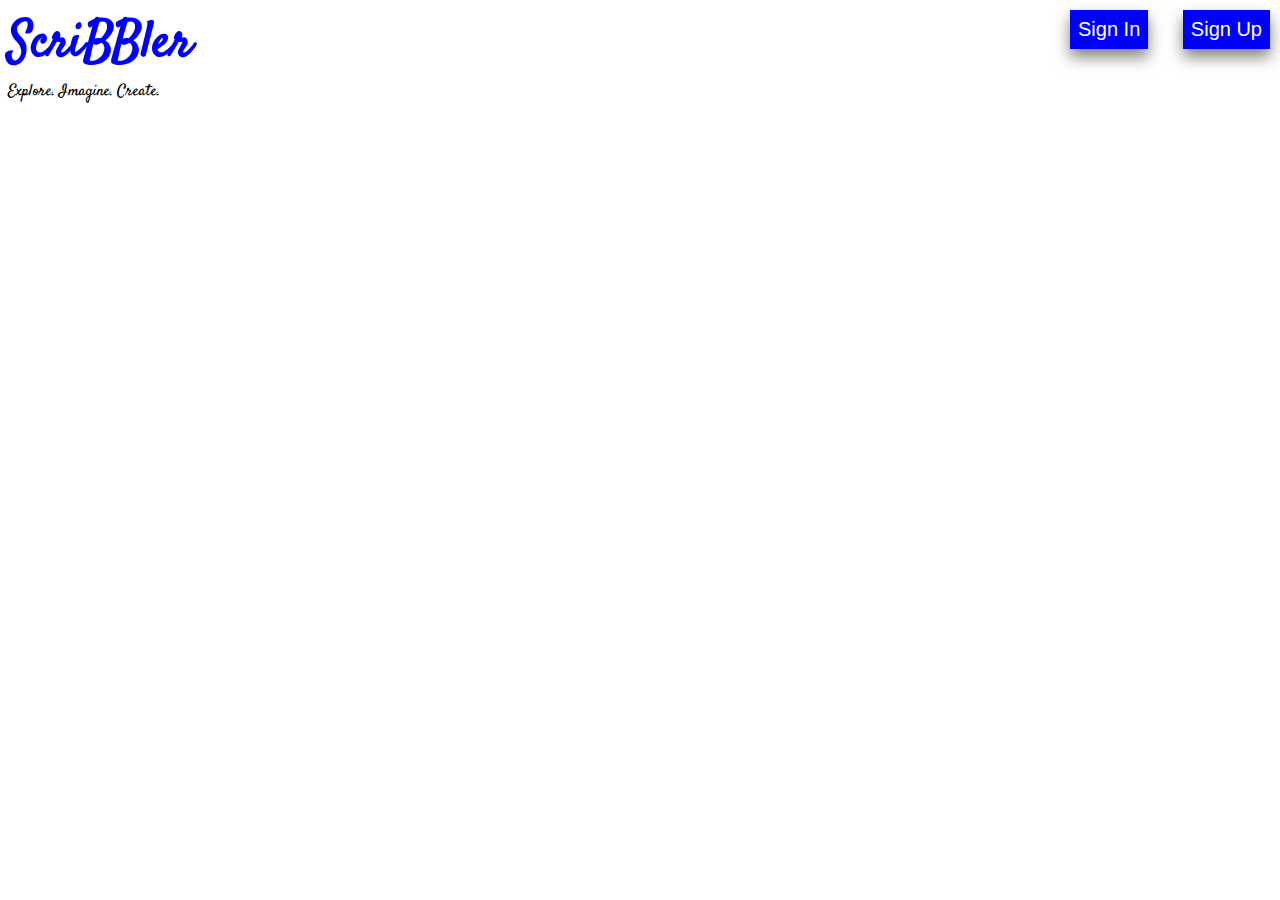
==== index.html @ 256e7d3a "Font, css, and js links added. Added heading text and buttons with css." ====
<!DOCTYPE html>
<html>

    <head>
        
        <link rel="preconnect" href="https://fonts.googleapis.com">
        <link rel="preconnect" href="https://fonts.gstatic.com" crossorigin>
        <link href="https://fonts.googleapis.com/css2?family=Satisfy&display=swap" rel="stylesheet">
        <link rel="stylesheet" href="./styles/index.css">
        <link rel="stylesheet" href="./styles/header.css">      <!--Since all pages will have the same header  i created and linkeda header.css file to all the files.-->
        <link href="https://fonts.googleapis.com/icon?family=Material+Icons" rel="stylesheet">
    
    </head>

    <body>

        <header>
            <div class = "headerText">
                <h1>ScriBBler</h1>
                <p>Explore. Imagine. Create.</p>
            </div>

            <div class = "headerButtons">
                <button id = "signinButton" class = "top-btn">Sign In</button>
                <button id = "signupButton" class ="top-btn">Sign Up</button>
            </div>
        </header>








    </body>


</html>
---- styles/header.css ----
header {
    font-family: 'Satisfy', cursive;
    
}
.headerText{
    width: 200px;
    left:0;
    top:0;
}
.headerText h1{
    font-size: 50px;
    color: blue;
    margin: 0 0 0 0;
}
.headerText p{
    margin: 0 0 0 0;
}

.headerButtons{
    position: absolute;
    width: 200px;
    display: flex;
    justify-content: space-between;
    top: 10px;
    right: 10px;
}
.top-btn {
    font-size: 20px;
    padding: 4%;
    border: white;
    background-color: blue;
    color: white;
    font-family: sans-serif;
    box-shadow: 0px 8px 15px rgba(0, 0, 0, 0.5);
}
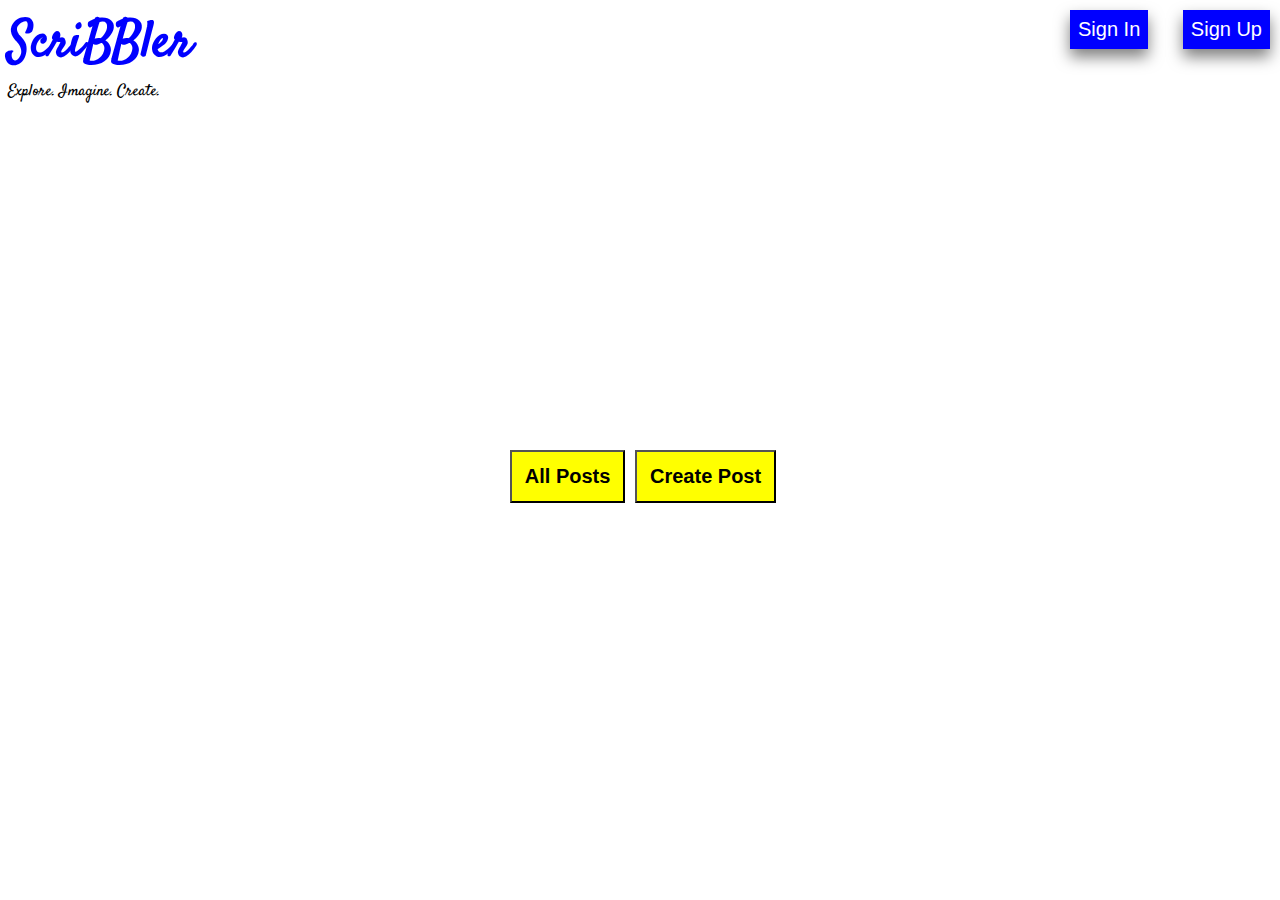
==== commit 061cd6af: "post buttons added. Made all posts button functional" ====
--- a/index.html
+++ b/index.html
@@ -23,8 +23,53 @@
             <div class = "headerButtons">
                 <button id = "signinButton" class = "top-btn">Sign In</button>
                 <button id = "signupButton" class ="top-btn">Sign Up</button>
+            </div>    
+            
+            <div id = "signupModal" class = "modal">
+                <div id = "signup-modal-content" class = "modal-content">
+                    <span class="close">&times;</span>
+                    <div    class = "formParent">
+                        <form class = "form">
+                            <h1>Get Started</h1>
+                            <label for = "fullname">Full Name</label>
+                            <input type="text" required name = "fullname" id = "fullname" placeholder="Enter Full Name">
+                            <label for = "username">Username</label>
+                            <input type="text" required id = "username" name = "username" placeholder="Enter Username">
+                            <label for = "password1">Password</label>
+                            <input type = 'password' id = "password1" name ="password1" required placeholder="Enter Password" >
+                            <label for = "password2">Confirm Password</label>
+                            <input type = 'password' id = "password2" name ="password2" required placeholder="Confirm Password" >
+                            <button class = "signbutton">Sign Up</button>
+                        </form>
+                    </div>
+                </div>
             </div>
+
+            <div id = "signinModal" class = "modal">
+                <div id = "signin-modal-content" class = "modal-content">
+                    <span class="close">&times;</span>
+                    <div    class = "formParent">
+                        <form class = "form">
+                            <h1>Welcome Back!</h1>
+                            <label for = "username">Username</label>
+                            <input type="text" required id = "logusername" name = "username" placeholder="Enter Username">
+                            <label for = "logpassword">Password</label>
+                            <input type = 'password' id = "logpassword" name ="logpassword" required placeholder="Enter Password" >
+                            <button class = "signbutton">Log In</button>
+                            <p>Not a member? <a id = "signup-anchor">Sign Up</a></p>
+                        </form>
+                    </div>
+                </div>
+            </div>
+
         </header>
+
+        <div class="postButtons">
+            <button id = "allButton" onclick="location.href = './html/bloglist.html'">All Posts</button>
+            <button id = "createButton">Create Post</button>
+        </div>
+
+        
 
 
 
@@ -32,7 +77,7 @@
 
 
 
-
+        <script src="./scripts/index.js"></script>
     </body>
 
 
--- a/styles/index.css
+++ b/styles/index.css
@@ -0,0 +1,119 @@
+body {
+    background-image: url("../images/background.jpg");
+    background-repeat: no-repeat;
+    background-size: cover;
+}
+
+.modal{
+    display: none;
+    position: fixed;
+    z-index: 1;
+    left: 0;
+    top: 0;
+    width: 100%;
+    height: 100%;
+    overflow: auto;
+    
+}
+
+.modal-content{
+    background-color: white;
+    margin: 15% auto;
+    padding: 1%;
+    border: 1px solid white;
+    width: 30%;
+    box-shadow: 0px 8px 15px rgba(0, 0, 0, 0.5);
+}
+
+
+
+.close {
+    color: #aaa;
+    float: right;
+    font-size: 28px;
+    font-weight: bold;
+}
+
+.close:hover,
+.close:focus{
+    color: black;
+    text-decoration: none;
+    cursor: pointer;
+}
+
+.modal-content h1 {
+    text-align: center;
+    font-family: 'Satisfy', cursive;
+}
+
+label {
+    font-size: 20px;
+    font-weight: bolder;
+    font-family: sans-serif;
+    margin-top: 20px;
+}
+
+textarea{
+    background-color: rgba(170, 170, 170, 0.5);
+}
+
+input {
+    font-size: 20px;
+    padding: 10px 0;
+    background-color: rgba(170, 170, 170, 0.5);
+    border : 0;
+}
+
+form {
+    display: flex;
+    flex-direction: column;
+    justify-content: center;
+    width: 90%;
+}
+
+.formParent {
+    display: flex;
+    flex-direction: row;
+    align-items: center;
+    justify-content: center;
+}
+
+.signbutton {
+    padding: 2%;
+    font-size: 20px;
+    background-color: green;
+    color: white;
+    margin-top: 20px;
+    font-family: 'Satisfy', cursive;
+
+}
+
+a{
+    color:blue;
+}
+a:hover{
+    cursor: pointer;
+}
+
+form p{
+    text-align: center;
+    font-family: sans-serif;
+    font-weight: bolder;
+}
+
+.postButtons{
+    position: fixed; /* or absolute */
+    top: 50%;
+    text-align: center;
+    display: flex;
+    width: 100%;
+    justify-content: center;
+}
+
+.postButtons button{
+    background-color: yellow;
+    padding:1%;
+    font-size:20px;
+    font-weight: bolder;
+    margin-right: 10px;;
+}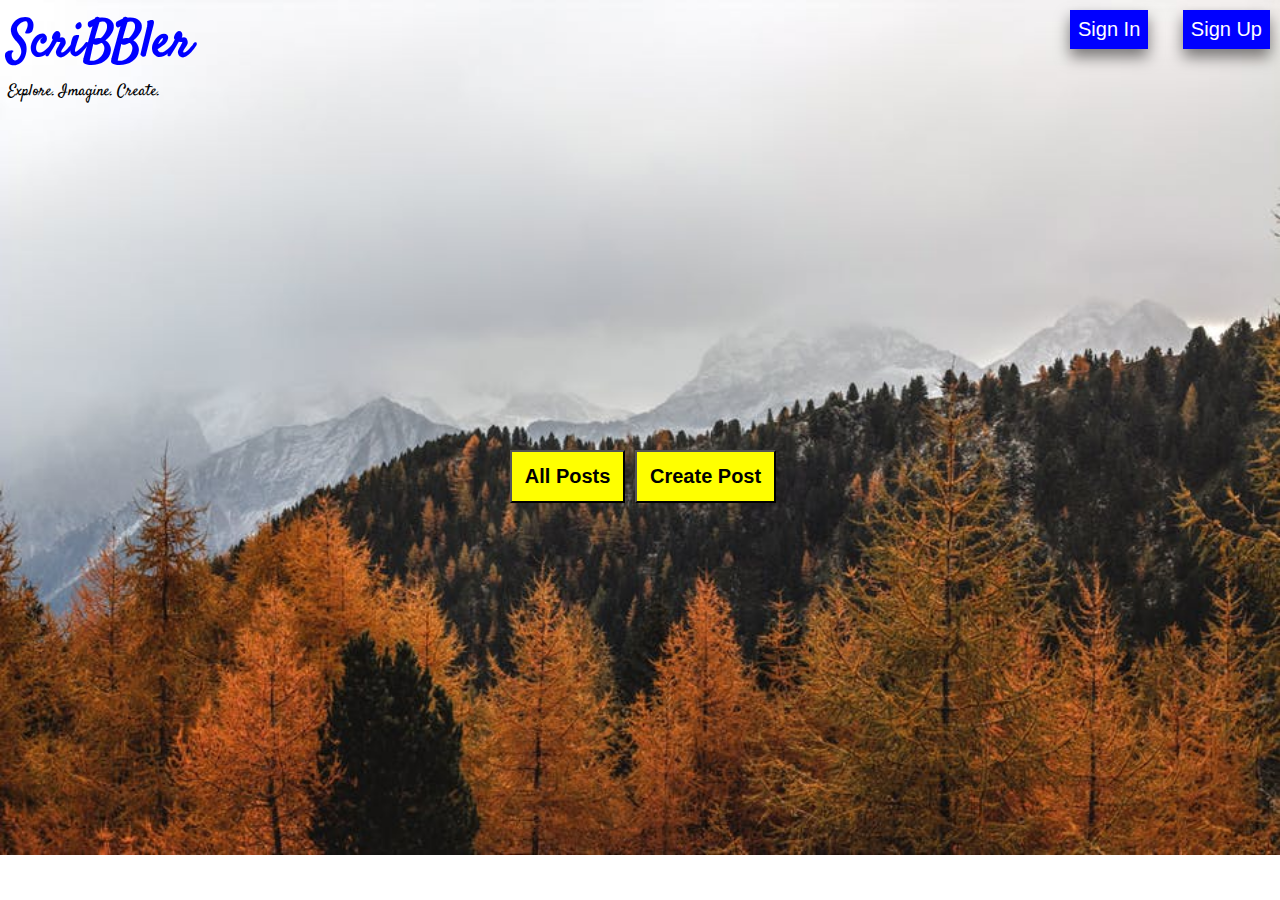
==== commit 04a86759: "finishing touches for Part A of assignment." ====
--- a/index.html
+++ b/index.html
@@ -13,7 +13,7 @@
     </head>
 
     <body>
-
+        <!-- TODO: Include all your code for the header and home page here -->
         <header>
             <div class = "headerText">
                 <h1>ScriBBler</h1>
@@ -23,8 +23,7 @@
             <div class = "headerButtons">
                 <button id = "signinButton" class = "top-btn">Sign In</button>
                 <button id = "signupButton" class ="top-btn">Sign Up</button>
-            </div>    
-            
+            </div>
             <div id = "signupModal" class = "modal">
                 <div id = "signup-modal-content" class = "modal-content">
                     <span class="close">&times;</span>
@@ -61,7 +60,6 @@
                     </div>
                 </div>
             </div>
-
         </header>
 
         <div class="postButtons">
@@ -69,16 +67,23 @@
             <button id = "createButton">Create Post</button>
         </div>
 
-        
-
-
-
-
-
-
+        <div id = "createModal" class = "modal">
+            <div id = "create-modal-content" class = "modal-content">
+                <span class="close">&times;</span>
+                <div    class = "formParent">
+                    <form class = "form">
+                        <h1>Pen Your Post</h1>
+                        <label for = "title">Title</label>
+                        <input type="text" required id = "title" name = "title">
+                        <label for = "content">Content</label>
+                        <textarea rows="10" cols="20" name = "content" id = "content"></textarea>
+                        <button class = "signbutton">Create</button>
+                    </form>
+                </div>
+            </div>
+        </div>
 
         <script src="./scripts/index.js"></script>
     </body>
 
-
 </html>--- a/styles/index.css
+++ b/styles/index.css
@@ -2,6 +2,23 @@
     background-image: url("../images/background.jpg");
     background-repeat: no-repeat;
     background-size: cover;
+}
+
+.postButtons{
+    position: fixed; /* or absolute */
+    top: 50%;
+    text-align: center;
+    display: flex;
+    width: 100%;
+    justify-content: center;
+}
+
+.postButtons button{
+    background-color: yellow;
+    padding:1%;
+    font-size:20px;
+    font-weight: bolder;
+    margin-right: 10px;;
 }
 
 .modal{
@@ -101,19 +118,18 @@
     font-weight: bolder;
 }
 
-.postButtons{
-    position: fixed; /* or absolute */
-    top: 50%;
-    text-align: center;
-    display: flex;
-    width: 100%;
-    justify-content: center;
+@media (max-width: 1000px) {
+
+    .modal-content{
+        width: 80%;
+    }
+    .form{
+        width: 80%;
+    }
+
 }
 
-.postButtons button{
-    background-color: yellow;
-    padding:1%;
-    font-size:20px;
-    font-weight: bolder;
-    margin-right: 10px;;
-}+
+
+
+
--- a/styles/header.css
+++ b/styles/header.css
@@ -32,4 +32,15 @@
     color: white;
     font-family: sans-serif;
     box-shadow: 0px 8px 15px rgba(0, 0, 0, 0.5);
-}+}
+
+@media(max-width:500px){
+    .headerButtons{
+        width: 100px;
+    }
+    .top-btn{
+        font-size: 15px;
+        margin-right: 2px;
+    }
+
+}
